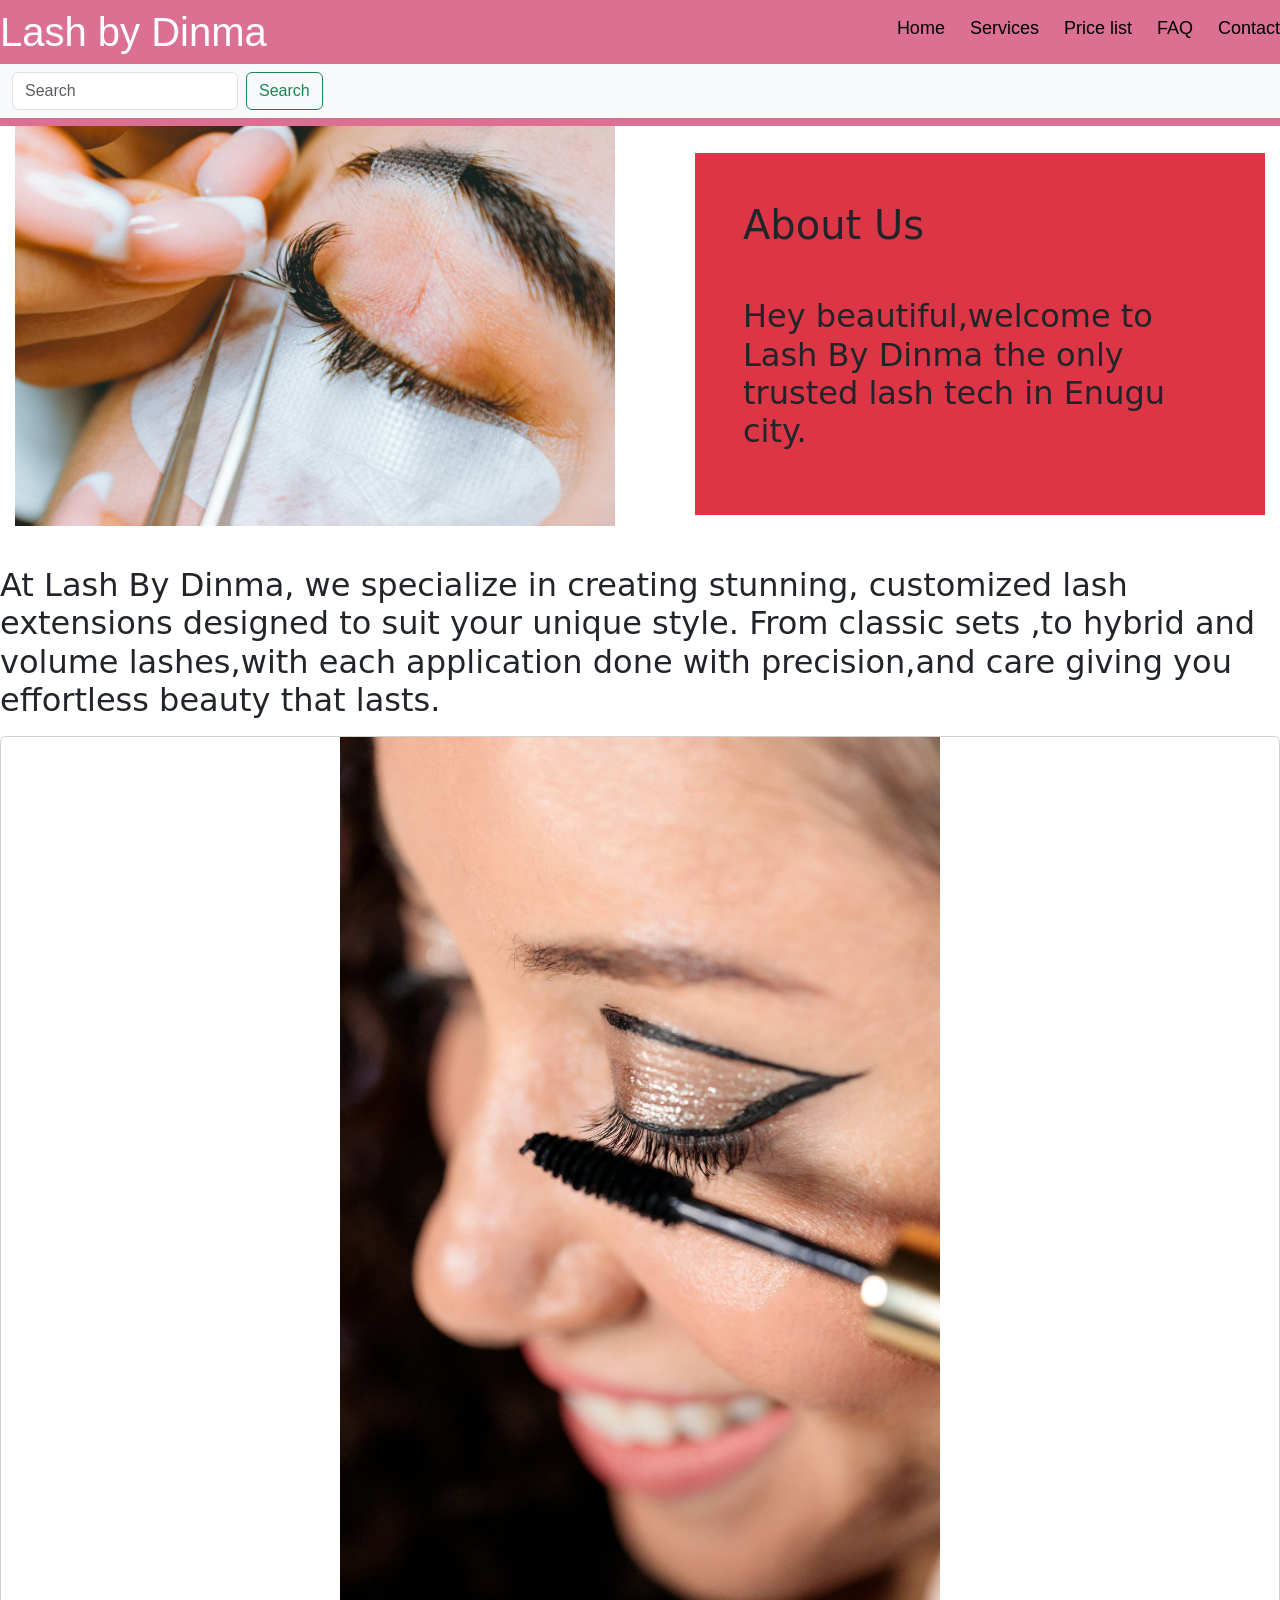
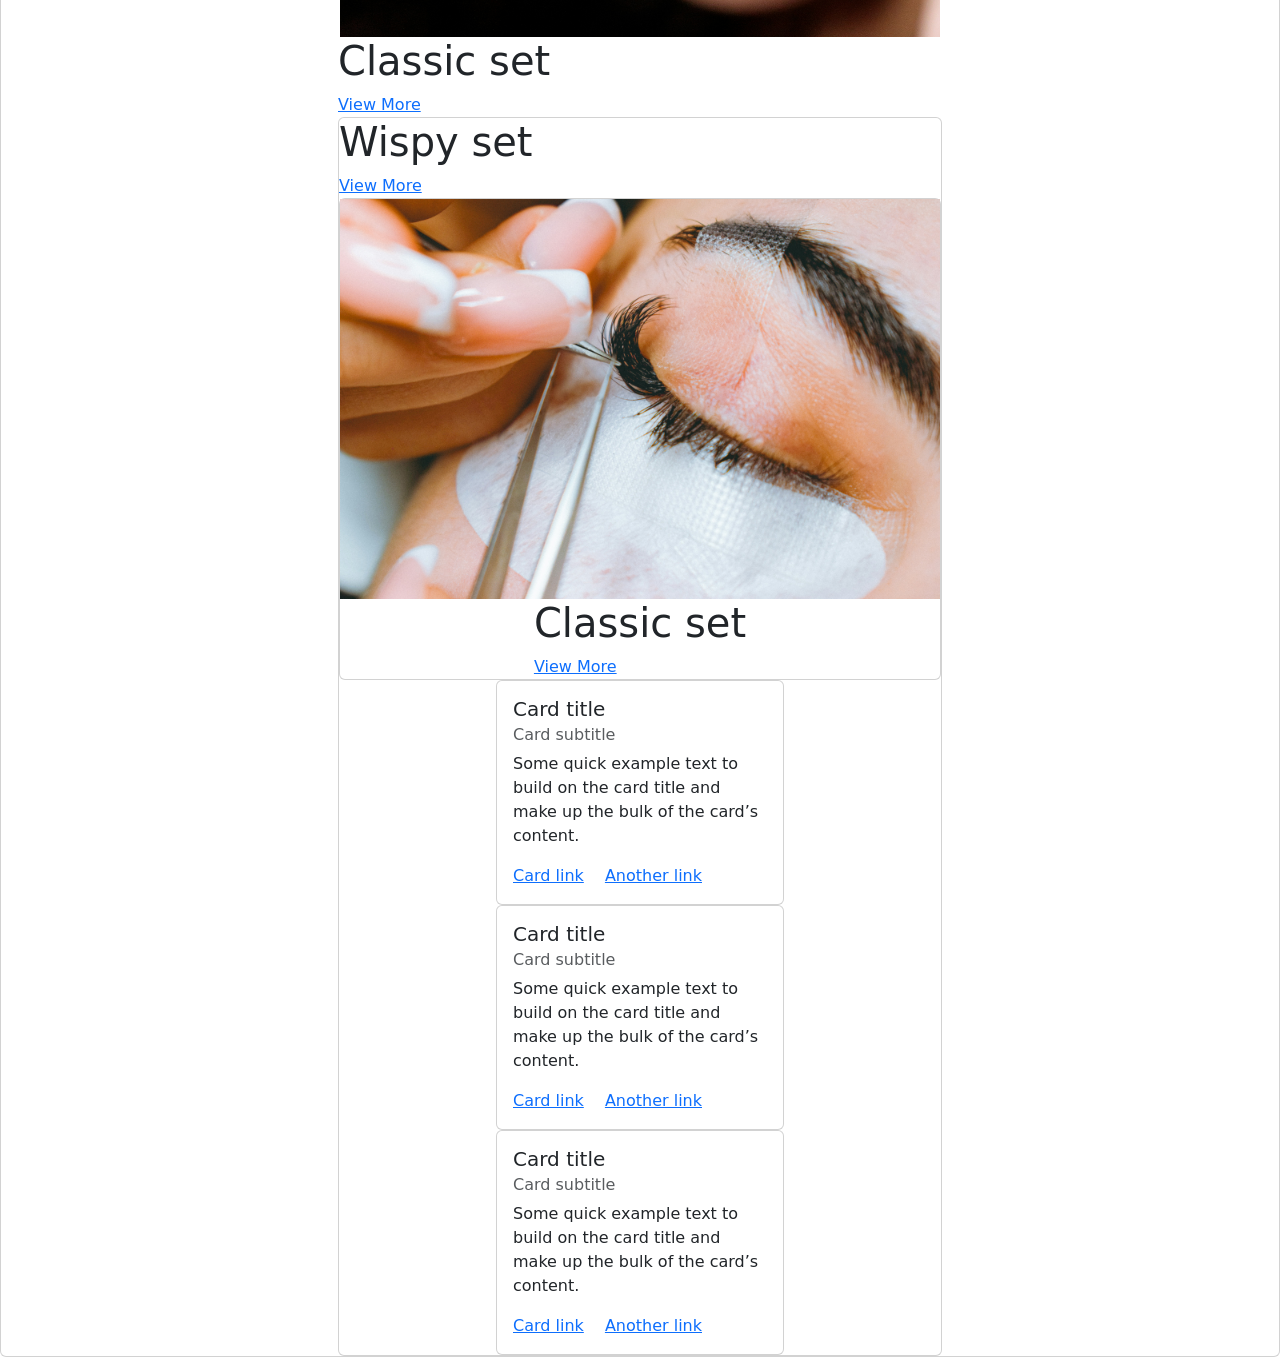
==== index.html @ 42bf437f "opened a html file" ====
<!DOCTYPE html>
<html lang="en">
<head>
  <meta charset="UTF-8">
  <meta name="viewport" content="width=device-width, initial-scale=1.0">
  <title>Document</title>
  <link rel="stylesheet" href="style.css">
   <link href="https://cdn.jsdelivr.net/npm/bootstrap@5.3.8/dist/css/bootstrap.min.css" rel="stylesheet" integrity="sha384-sRIl4kxILFvY47J16cr9ZwB07vP4J8+LH7qKQnuqkuIAvNWLzeN8tE5YBujZqJLB" crossorigin="anonymous">
  <body>
<nav class="navbar">

<div class="navbar-logo">
  
<h1>Lash by Dinma</h1>
</div>

<ul>
  <li><a href="#Home">Home</a></li>
<li><a href="#Services">Services</a></li>
<li><a href="#Price list">Price list</a></li>
<li><a href="#FAQ">FAQ</a></li>
<li><a href="#Contact">Contact</a></li>
</ul>
<nav class="navbar bg-body-tertiary">
  <div class="container-fluid">
    <form class="d-flex" role="search"> 
      
     <input class="form-control me-2" type="search" placeholder="Search" aria-label="Search"/>
      <button class="btn btn-outline-success" type="submit">Search</button>
    </form>
  </div>
</nav>
</div>
  </nav>
  
<div id="Home"> 
  <div class="wrapper">
    <div class="profile">
      <img src="image/victor-sirbu-kA74I2XMiSQ-unsplash.jpg" alt="">
    </div>
    <div class="intro"><section class="mt-3 p-5 bg-danger text-dark "><h1>
      About Us
    </h1>
<br><p><H2>Hey beautiful,welcome to Lash By Dinma the only trusted lash tech in Enugu city.</H2></p>

    </div></section>
  </div>
</div>
<div id="Services">
<br><p><h2>
  At Lash By Dinma, we specialize in creating stunning, customized lash extensions designed to suit your unique style. From classic sets ,to hybrid and volume lashes,with each application done with precision,and care giving you effortless beauty that lasts.
</h2></p>
<div class="card-container">
<div class="card">
<img src="image/ashley-piszek-R2cJITzExWM-unsplash.jpg" alt="">
<div class="card-content">
  <h1>Classic set</h1>
  <a href="" class="card-button">View More</a>

<div class="card-container">
<div class="card">
<img src="imag" alt="">
<div class="card-content">
  <h1>Wispy set</h1>
  <a href="" class="card-button">View More</a>

<div class="card-container">
<div class="card">
<img src="image/victor-sirbu-kA74I2XMiSQ-unsplash.jpg" alt="">
<div class="card-content">
  <h1>Classic set</h1>
  <a href="" class="card-button">View More</a>


</div>
</div>
</div>
</div>

  
 <div class="card" style="width: 18rem;">
  <div class="card-body">
    <h5 class="card-title">Card title</h5>
    <h6 class="card-subtitle mb-2 text-body-secondary">Card subtitle</h6>
    <p class="card-text">Some quick example text to build on the card title and make up the bulk of the card’s content.</p>
    <a href="#" class="card-link">Card link</a>
    <a href="#" class="card-link">Another link</a>
  </div>
</div>

<div class="card" style="width: 18rem;">
  <div class="card-body">
    <h5 class="card-title">Card title</h5>
    <h6 class="card-subtitle mb-2 text-body-secondary">Card subtitle</h6>
    <p class="card-text">Some quick example text to build on the card title and make up the bulk of the card’s content.</p>
    <a href="#" class="card-link">Card link</a>
    <a href="#" class="card-link">Another link</a>
  </div>
</div>


<div class="card" style="width: 18rem;">
  <div class="card-body">
    <h5 class="card-title">Card title</h5>
    <h6 class="card-subtitle mb-2 text-body-secondary">Card subtitle</h6>
    <p class="card-text">Some quick example text to build on the card title and make up the bulk of the card’s content.</p>
    <a href="#" class="card-link">Card link</a>
    <a href="#" class="card-link">Another link</a>
  </div>
</div> 



</body>
</html>
---- style.css ----
.navbar{
    margin: 0px;
padding: 0px;
box-sizing: border-box;
font-family: Arial, Helvetica, sans-serif;
}
.navbar{
    width: 100%;
  
color: #fff;
padding: 15px 75px;
display: flex;
justify-content: space-between;
align-items: end;
background-color: palevioletred;


}
.navbar .nav-logo h1{
    font-size: 35px;
    color: #fff;
}
.navbar ul{
   list-style: none;
   gap: 25px;
   display: flex;
}
.navbar ul li{
    position: relative;
}
.navbar ul li a{
text-decoration: none;
font-size: 18px ;
color: black;
transition: 0.3s ease;
}
.navbar-search{
    padding: 7px 15px;
    border-radius: 25px;
    border: none;
outline: none;
font-size: 17px;
margin-right: 10px;
width: 150px;
background-color: black;
color: #fff;
transition: 0.3s ease;
}
.navbar-search input:focus {
width: 100px;
background-color: aquamarine;
}
.navbar-search button{
    font-size: 17px;
    padding: 15px;
background-color: #10a37f;
color: #fff;
border: none;
border-radius: 25px;
cursor: pointer;
transition: 0.3s ease;
}
.navbar-search button{
    background-color: #0e8268;
}
img{
    width: 100%;
    max-width: 600px;
    object-fit: cover;
    vertical-align: middle;
}
.wrapper{
   padding: 0 15px; 
display: flex;
flex-wrap: wrap;
align-items: center;
justify-content: space-around;
gap: 5rem;
}
.intro{
    flex: 1;
}

.card{
    align-items: center;
    display: flex;
}
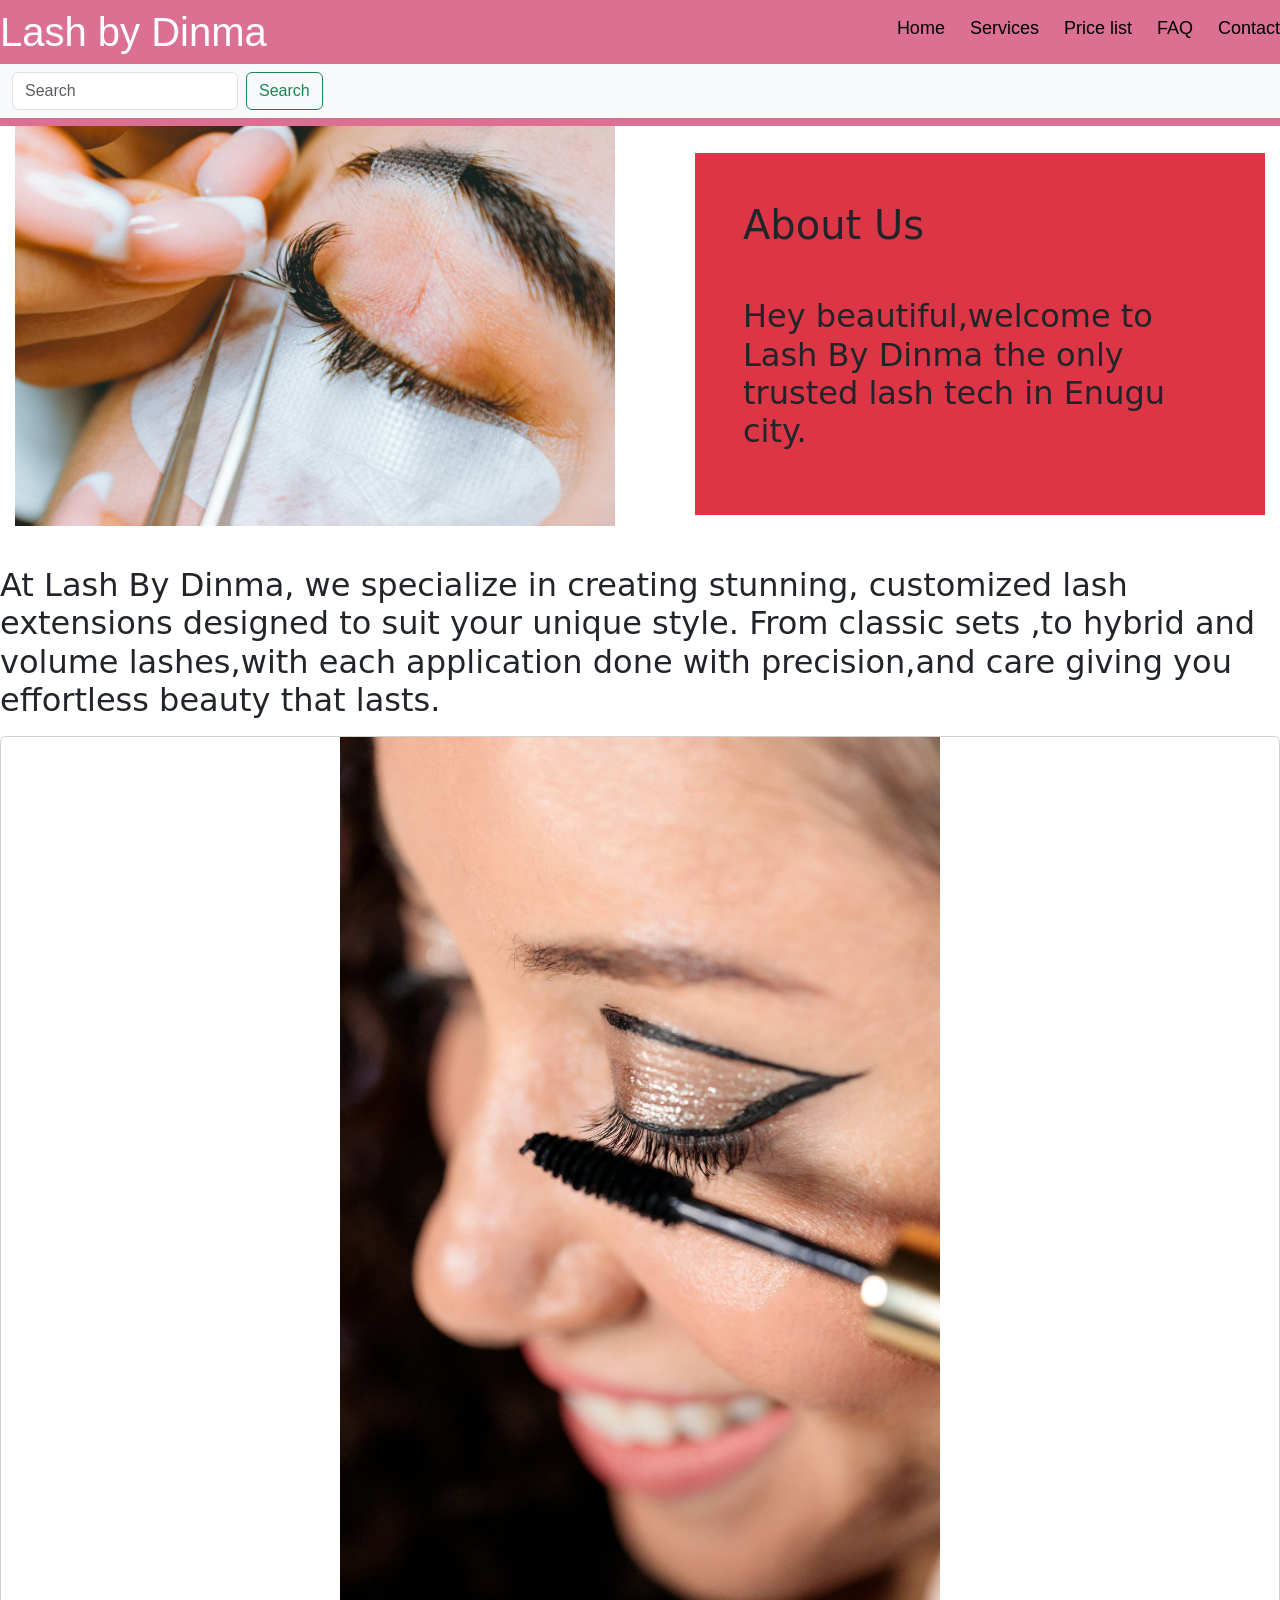
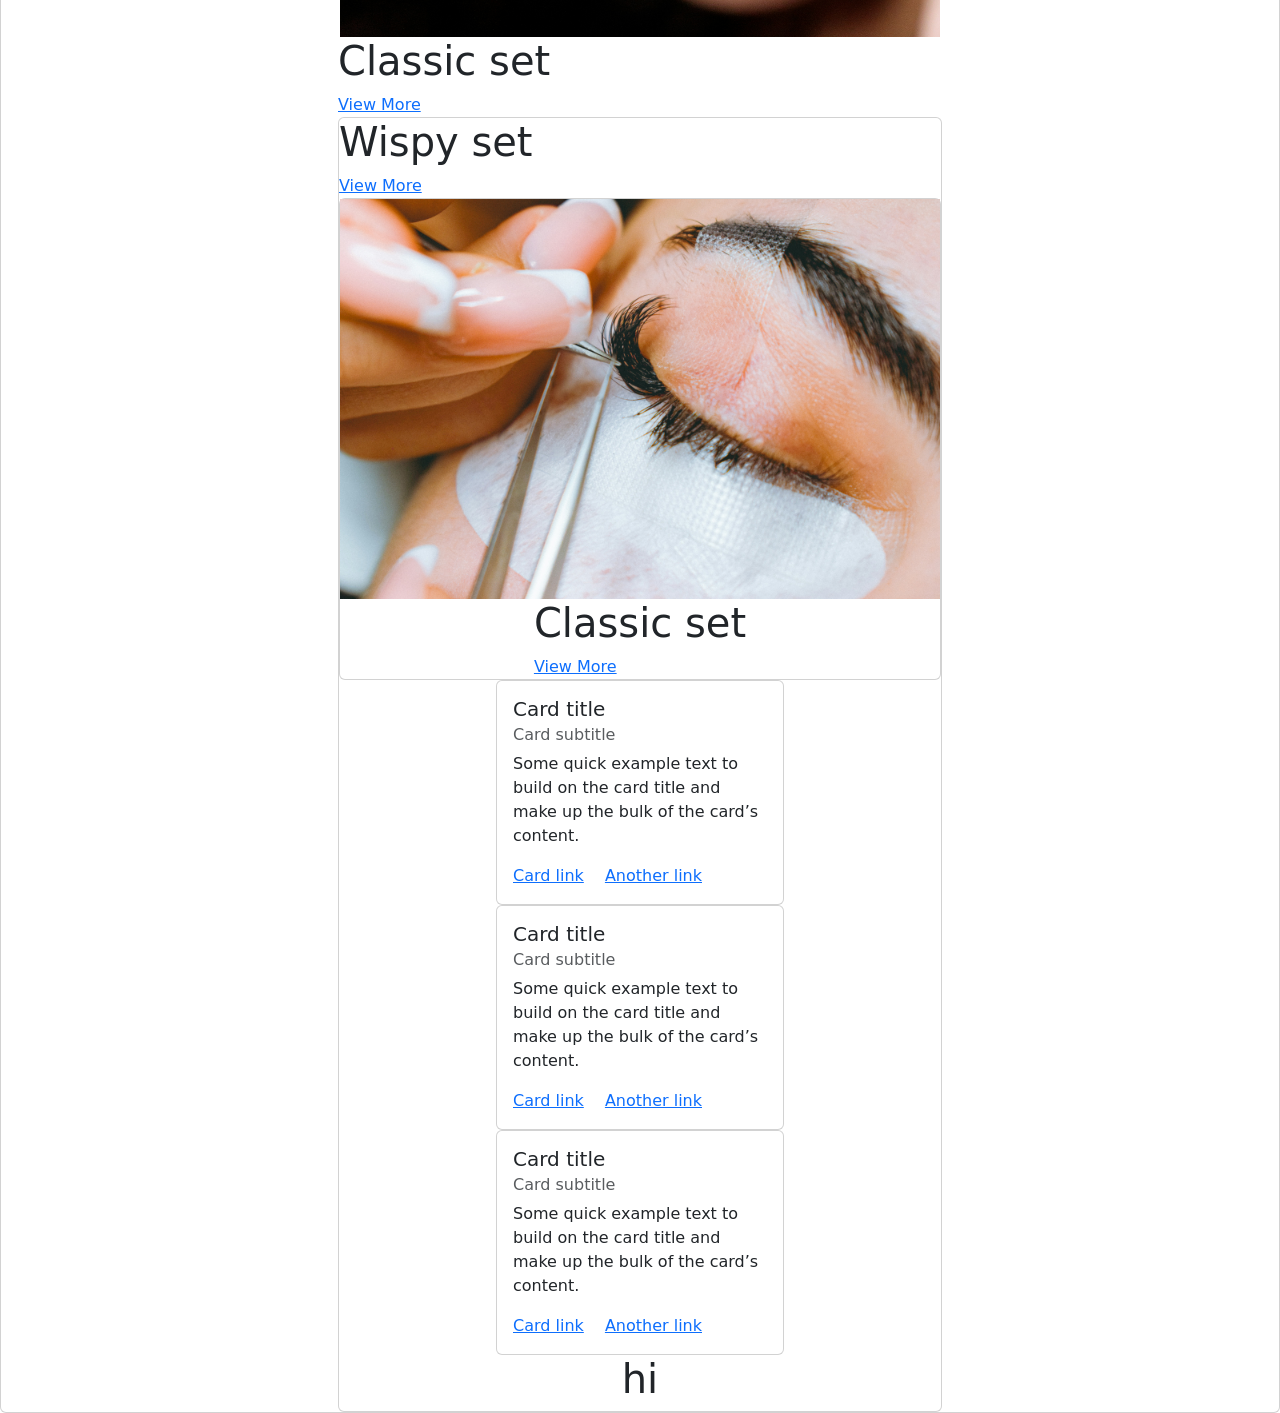
==== commit 76146ad7: "girl" ====
--- a/index.html
+++ b/index.html
@@ -109,7 +109,7 @@
   </div>
 </div> 
 
-
+<h1>hi</h1>
 
 </body>
 </html>
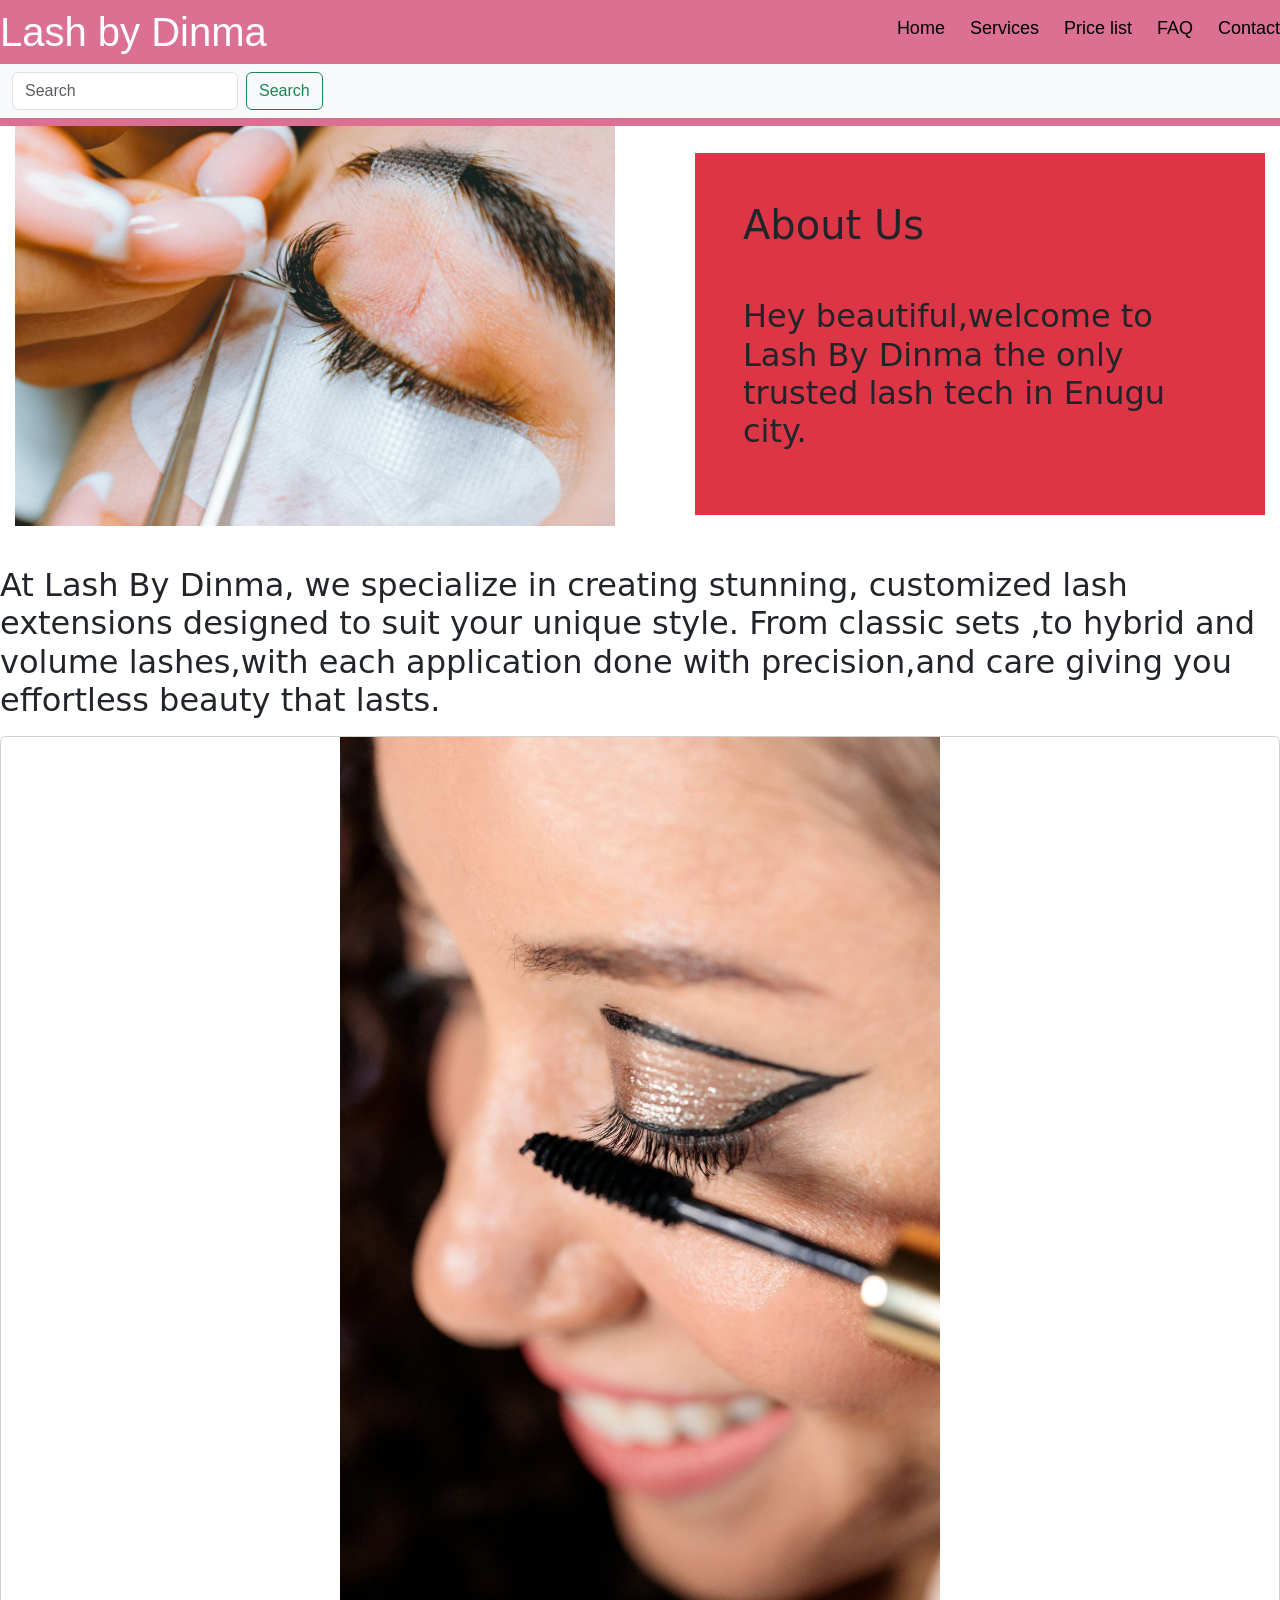
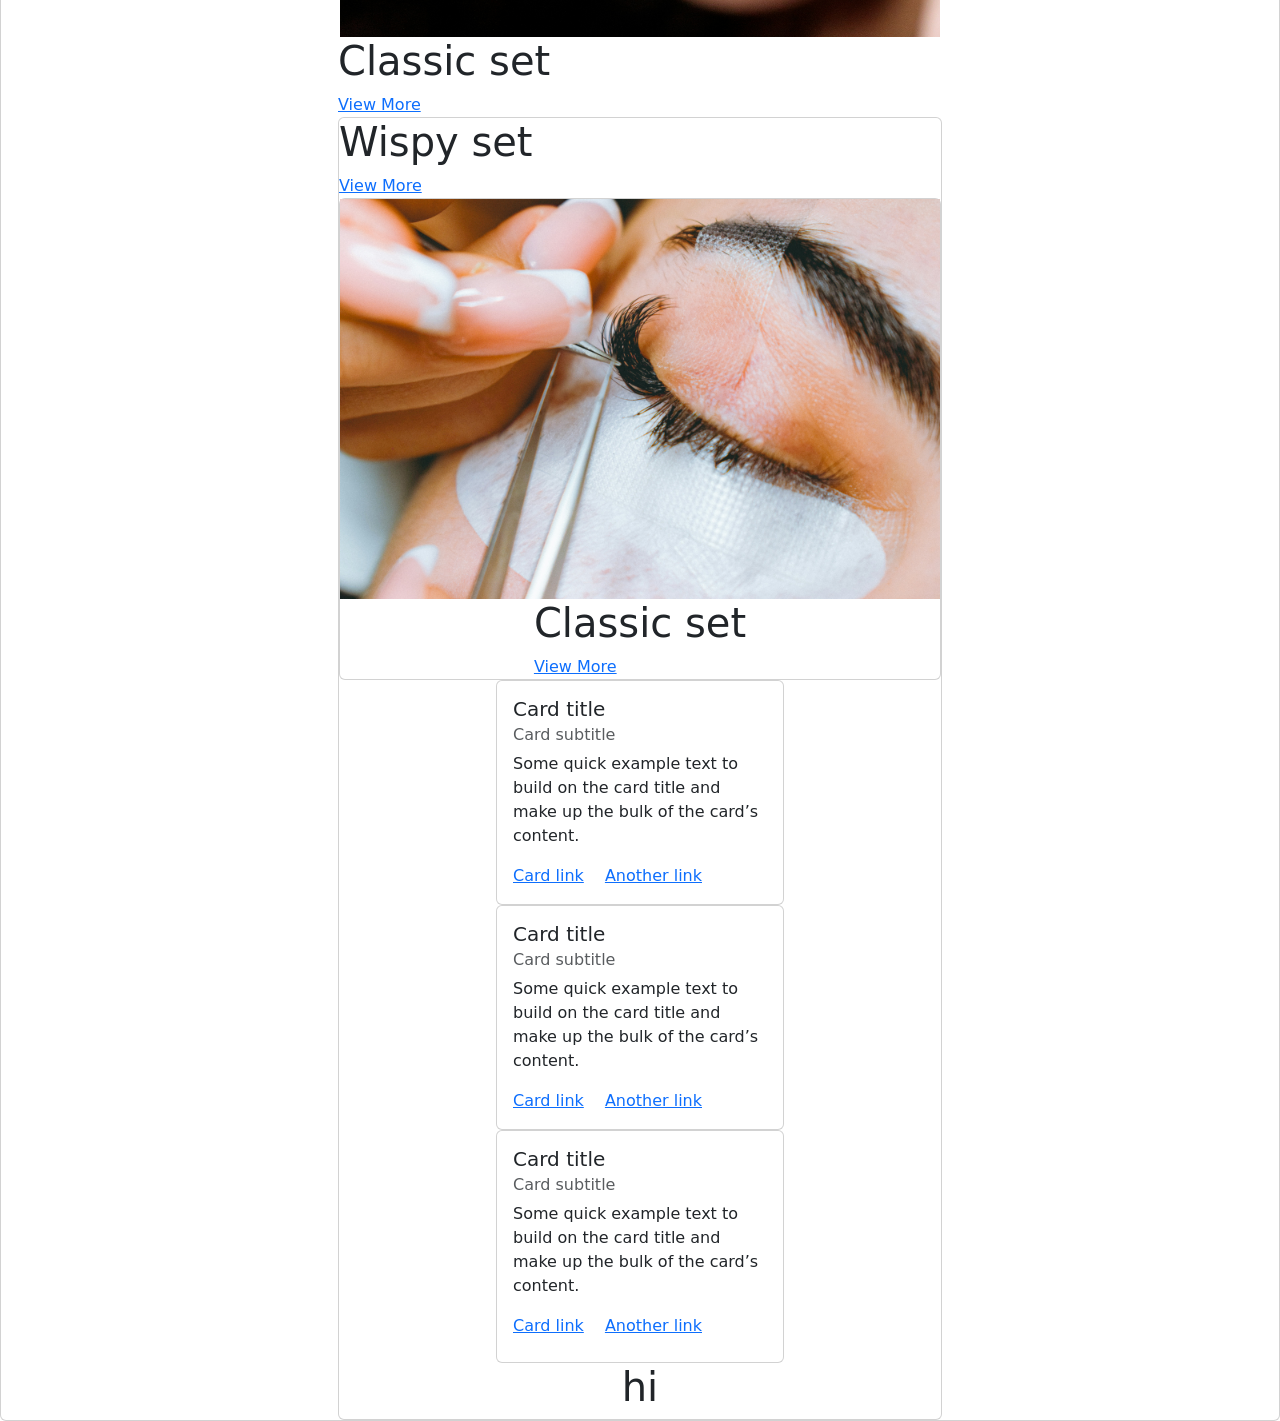
==== commit 29885eeb: "nkjnk" ====
--- a/index.html
+++ b/index.html
@@ -106,6 +106,7 @@
     <p class="card-text">Some quick example text to build on the card title and make up the bulk of the card’s content.</p>
     <a href="#" class="card-link">Card link</a>
     <a href="#" class="card-link">Another link</a>
+    <h1></h1>
   </div>
 </div> 
 
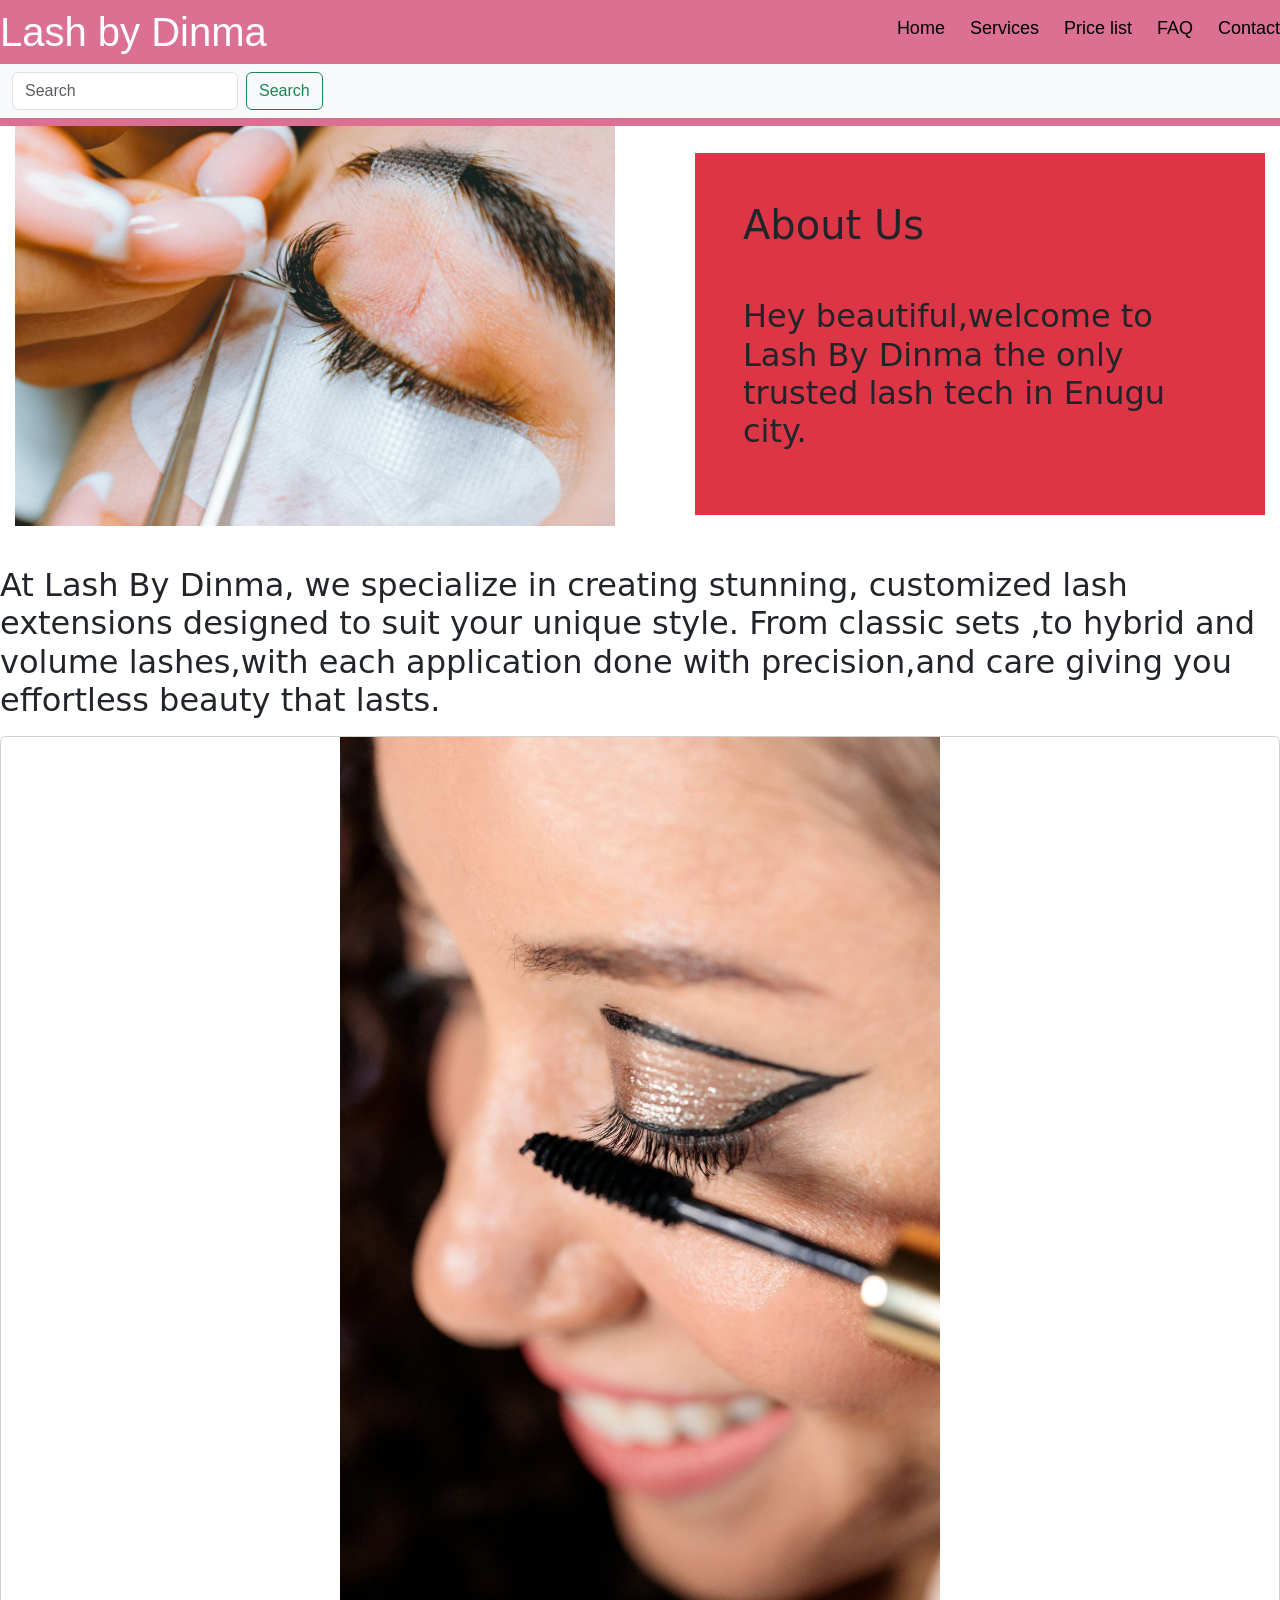
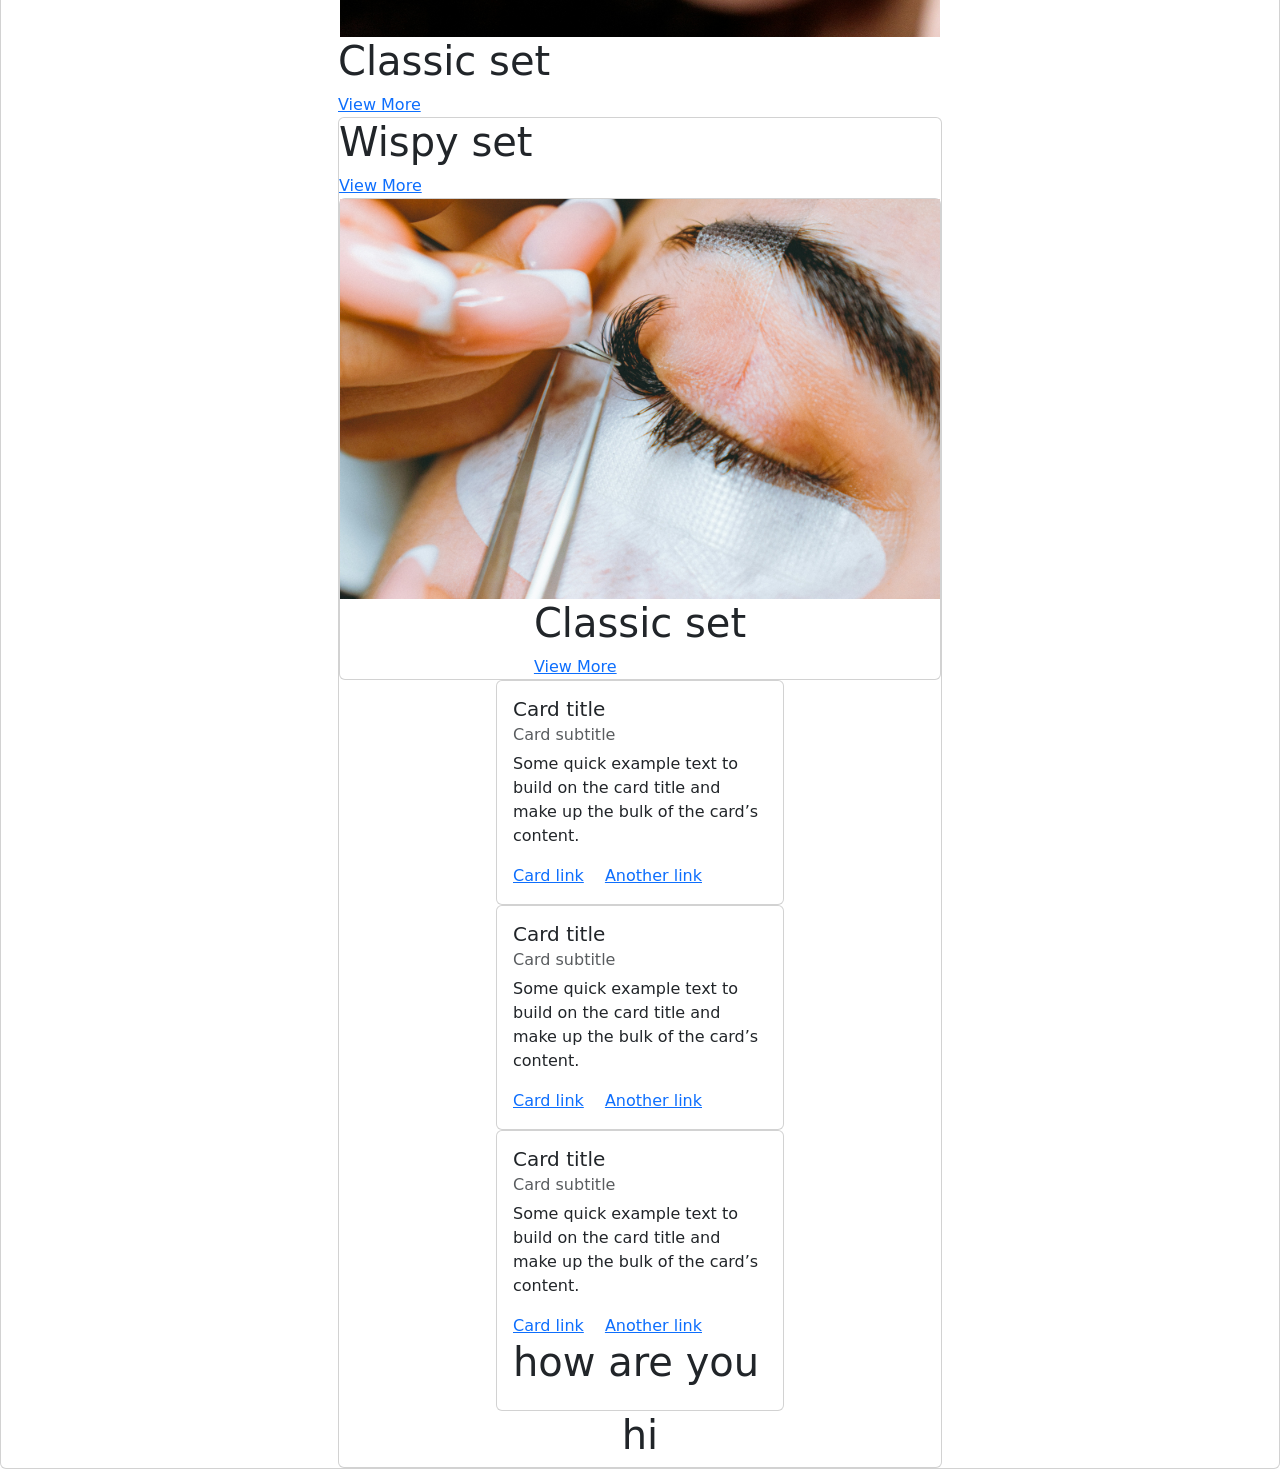
==== commit 2ad3aead: "html" ====
--- a/index.html
+++ b/index.html
@@ -106,7 +106,7 @@
     <p class="card-text">Some quick example text to build on the card title and make up the bulk of the card’s content.</p>
     <a href="#" class="card-link">Card link</a>
     <a href="#" class="card-link">Another link</a>
-    <h1></h1>
+    <h1>how are you</h1>
   </div>
 </div> 
 
